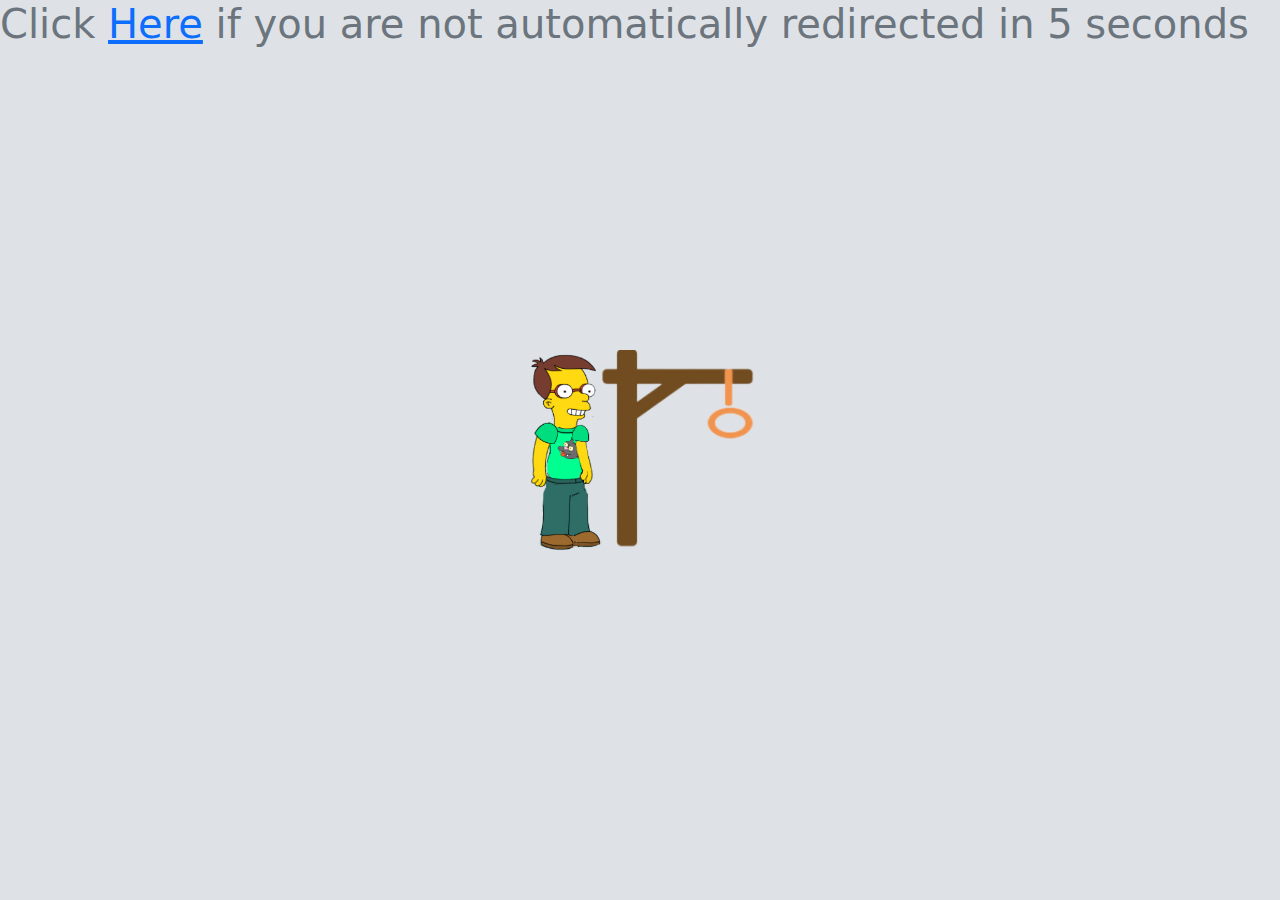
==== index.html @ d58f0f3d "Files are reorganized" ====
<!DOCTYPE html>
<html lang="en">
<head>
    <meta charset="UTF-8">
    <meta http-equiv="X-UA-Compatible" content="IE=edge">
    <meta name="viewport" content="width=device-width, initial-scale=1.0">
    <meta http-equiv="refresh" content="5; url=/html/stageone.html">
    <title>Hangman</title>
    <link rel="stylesheet" href="bootstrap.css">
    <style>
        body{
            background-color: #dee2e6;
        }
    </style>
</head>
<body class="bg">
    <div class="position-absolute top-50 start-50 translate-middle d-flex flex-row">
        <img src="hangman.png" alt="hangman Image" style="height: auto; width: auto; max-width: 100px; max-height: 200px;">
        <img src="Hanger.png" alt="hanger" style="height:auto; width: auto; max-height: 200px;">
    </div>
    <h3 class="text-secondary fs-1">
        Click <a href="stageone.html" class="">Here</a></button> if you are not automatically redirected in 5 seconds
    </h3>
</body>
</html>
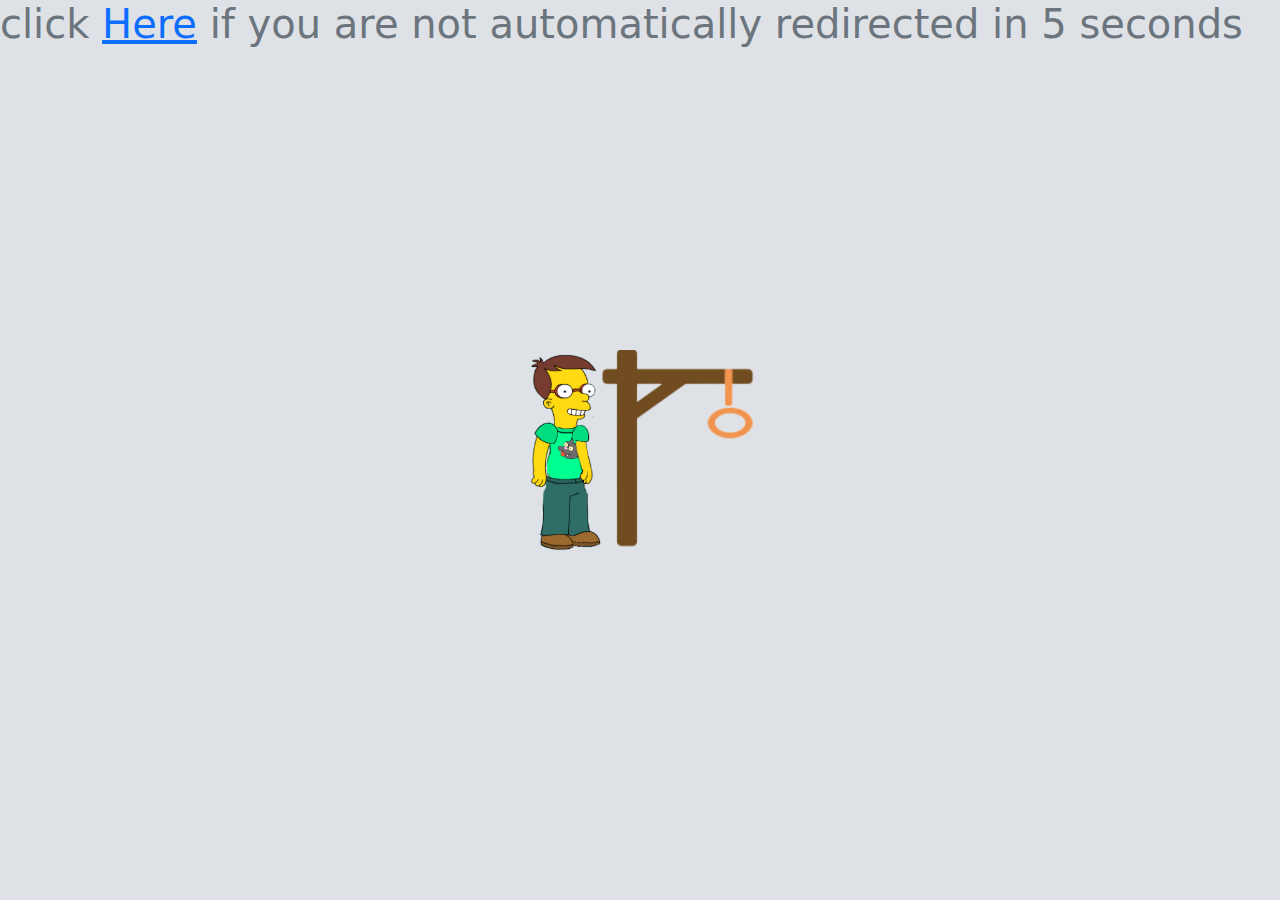
==== commit fe640eb6: "Update index.html" ====
--- a/index.html
+++ b/index.html
@@ -19,7 +19,7 @@
         <img src="Hanger.png" alt="hanger" style="height:auto; width: auto; max-height: 200px;">
     </div>
     <h3 class="text-secondary fs-1">
-        Click <a href="stageone.html" class="">Here</a></button> if you are not automatically redirected in 5 seconds
+        click <a href="/stageone.html">Here</a> if you are not automatically redirected in 5 seconds
     </h3>
 </body>
 </html>